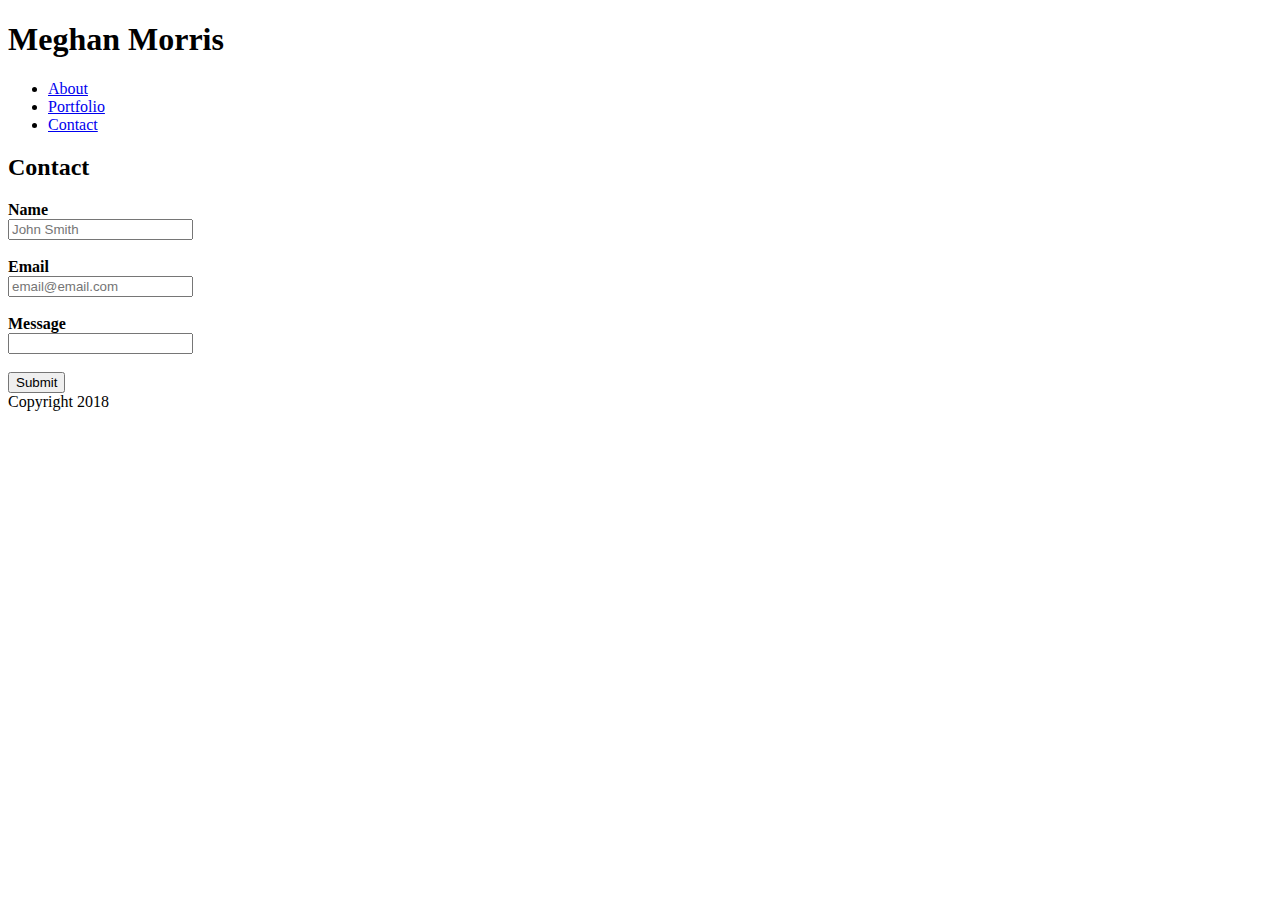
==== contact.html @ 20b85f7e "formatting for portfolio sections" ====
<!DOCTYPE html>
<html lang="en-us">

<head>
  <meta charset="UTF-8">
  <title>My Portfolio</title>
  <link rel="stylesheet" type="text/css" href="assets/css/style.css">
</head>

<body>
    <h1>Meghan Morris</h1>
    
    <nav>
        <ul>
            <li><a href="#about">About</a></li>
            <li><a href="#portfolio">Portfolio</a></li>
            <li><a href="#contact">Contact</a></li>
        </ul>
    </nav>

    <div>
        <h2>Contact</h2>

        <form> 
            <strong>Name</strong> <br>
            <input type="text" placeholder="John Smith" required><br><br>
            
            <strong>Email</strong> <br>
            <input type="text" placeholder="email@email.com" required><br><br>
            
            <strong>Message</strong> <br>
            <input type="text" textarea name="message" rows="10" cols="40"></textarea>
            <br><br>
            
            <button type="submit">Submit</button> 
        </form>  
    </div>
        
</body>

<footer>
    Copyright 2018
</footer>
---- assets/css/style.css ----
.image {
    height: auto; 
    width: auto; 
    max-width: 300px; 
    max-height: 300px;
}

.container {
    position: relative; 
    max-width: 300px; /* Maximum width */
    margin: 0 auto; /* Center it */
  }
  
  .container .content {
    position: absolute; /* Position the background text */
    bottom: 0; /* At the bottom. Use top:0 to append it to the top */
    background: rgb(0, 0, 0); /* Fallback color */
    background: rgba(0, 0, 0, 0.5); /* Black background with 0.5 opacity */
    color: #f1f1f1; /* Grey text */
    width: 85%; /* Full width */
    padding: 20px; /* Some padding */
  }
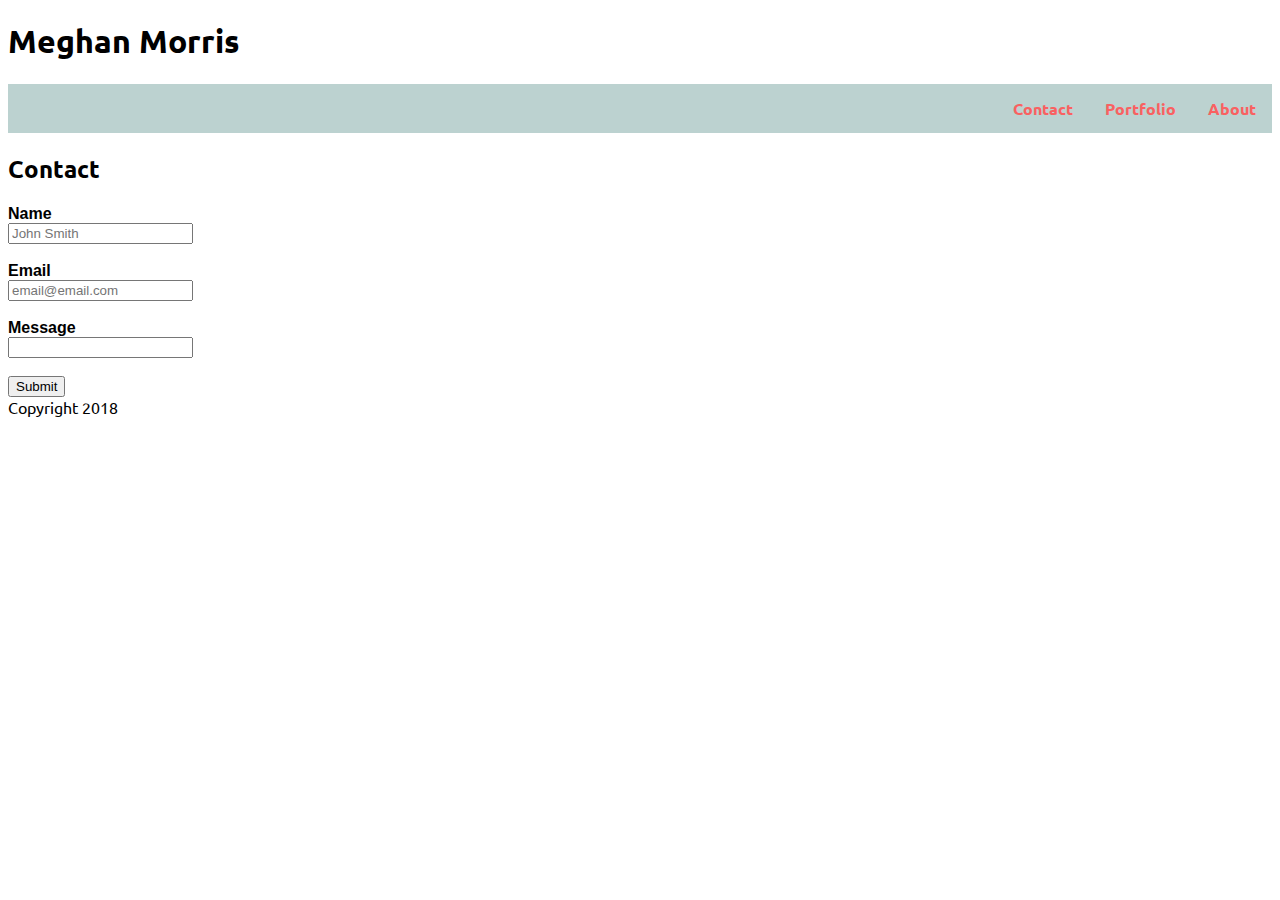
==== commit 1c8079dd: "Added Google fonts" ====
--- a/contact.html
+++ b/contact.html
@@ -5,6 +5,7 @@
   <meta charset="UTF-8">
   <title>My Portfolio</title>
   <link rel="stylesheet" type="text/css" href="assets/css/style.css">
+  <link href="https://fonts.googleapis.com/css?family=Ubuntu" rel="stylesheet">
 </head>
 
 <body>
@@ -12,16 +13,16 @@
     
     <nav>
         <ul>
-            <li><a href="#about">About</a></li>
-            <li><a href="#portfolio">Portfolio</a></li>
-            <li><a href="#contact">Contact</a></li>
+            <li><a href="#about"><strong>About</strong></a></li>
+            <li><a href="#portfolio"><strong>Portfolio</strong></a></li>
+            <li><a href="#contact" class="active"><strong>Contact</strong></a></li>
         </ul>
     </nav>
 
     <div>
         <h2>Contact</h2>
 
-        <form> 
+        <form class="clearfix"> 
             <strong>Name</strong> <br>
             <input type="text" placeholder="John Smith" required><br><br>
             
--- a/assets/css/style.css
+++ b/assets/css/style.css
@@ -1,3 +1,62 @@
+.clearfix::after {
+    content: "";
+    display: block;
+    clear: both;
+}
+
+h1 {
+    font-family: 'Ubuntu', sans-serif;
+
+}
+
+h2 {
+    font-family: 'Ubuntu', sans-serif;
+}
+
+p {
+    font-family: 'Ubuntu', sans-serif;
+    font-size: 18px;
+}
+
+footer{
+    font-family: 'Ubuntu', sans-serif;
+}
+
+form {
+    font-family: sans-serif;
+}
+
+/*Code for navigation bar*/
+ul {
+    list-style-type: none;
+    margin: 0;
+    padding: 0;
+    overflow: hidden;
+    background-color: #bcd2d0;
+    font-family: 'Ubuntu', sans-serif;
+}
+
+li {
+    float: right;
+}
+
+li a {
+    display: inline-block;
+    color: #f96161;
+    text-align: center;
+    padding: 14px 16px;
+    text-decoration: none;
+}
+
+li a:hover {
+    background-color: #e5c3c6;
+}
+
+active {
+    background-color: #e1e9b7;
+}
+
+/*Code for portfolio images with banners*/
 .image {
     height: auto; 
     width: auto; 
@@ -17,6 +76,7 @@
     background: rgb(0, 0, 0); /* Fallback color */
     background: rgba(0, 0, 0, 0.5); /* Black background with 0.5 opacity */
     color: #f1f1f1; /* Grey text */
-    width: 85%; /* Full width */
+    width: 85%; /* Adjusted width */
     padding: 20px; /* Some padding */
+    font-family: 'Ubuntu', sans-serif;
   }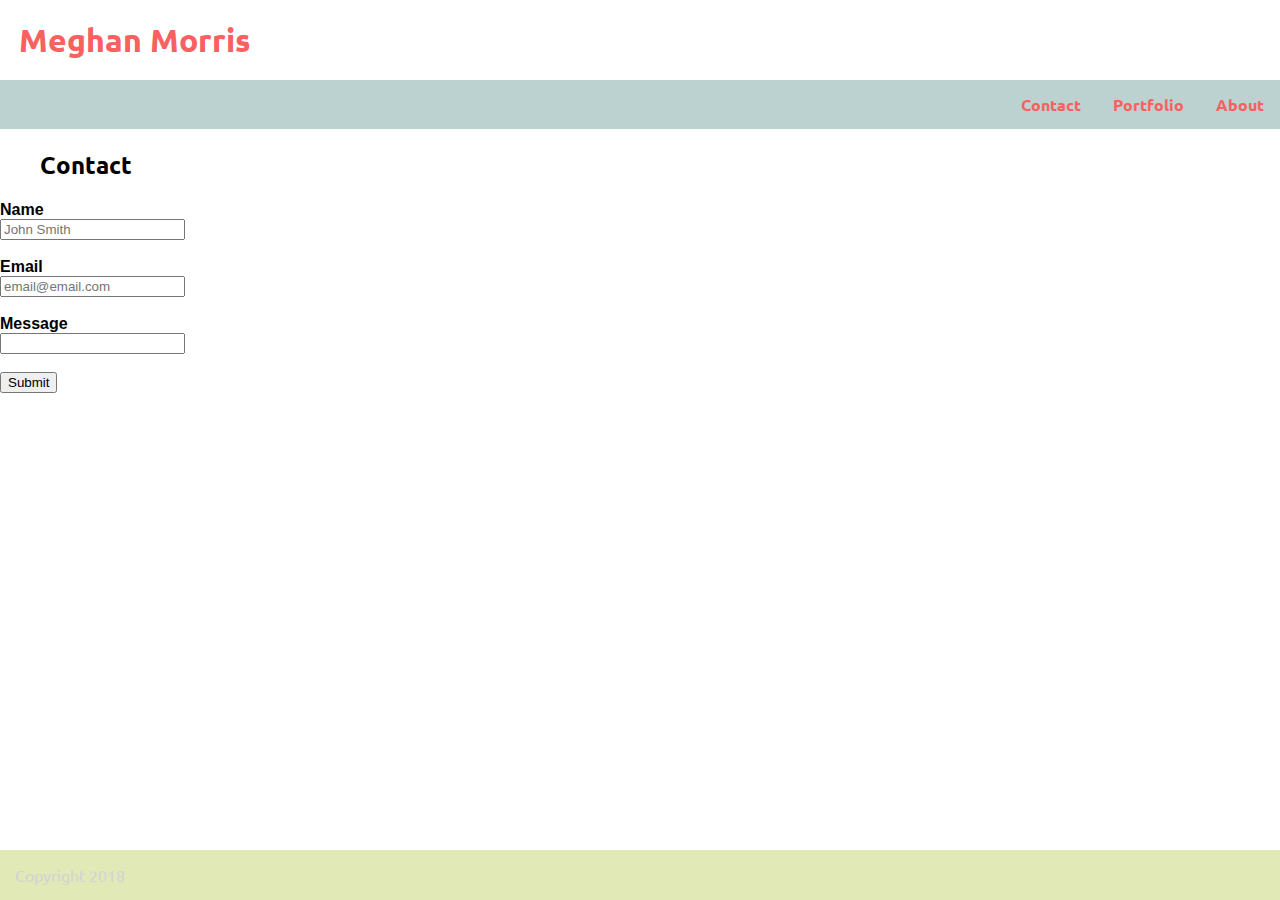
==== commit f25c40cc: "Added background image, updated header, updated picture sizes" ====
--- a/contact.html
+++ b/contact.html
@@ -9,7 +9,7 @@
 </head>
 
 <body>
-    <h1>Meghan Morris</h1>
+    <h1 class="box1">Meghan Morris</h1>
     
     <nav>
         <ul>
--- a/assets/css/style.css
+++ b/assets/css/style.css
@@ -9,13 +9,38 @@
 
 }
 
+body {
+    margin: 0;
+    background-image: url('file://C:/Users/megha/Desktop/code/Basic-Portfolio/assets/images/wavegrid/wavegrid_@2X.png');
+}
+
+.box1 {
+    position: relative;
+    background: transparent;
+    color: #f96161;
+    height: 50px;
+    width: 250px;
+    margin: 0;
+    padding: 20px 10px 10px 10px;
+    text-align: center;
+}
+
 h2 {
     font-family: 'Ubuntu', sans-serif;
+    margin-left: 40px;
+}
+
+aside {
+    float: left;
+    margin: 15px 40px 0 40px;
 }
 
 p {
     font-family: 'Ubuntu', sans-serif;
     font-size: 18px;
+    width: 75%;
+    margin: auto 0;
+    padding-top: 20px;
 }
 
 footer{
@@ -24,6 +49,16 @@
 
 form {
     font-family: sans-serif;
+}
+
+footer {
+    background-color: #e1e9b7;
+    color:lightgray;
+    padding: 15px;
+    position: fixed;
+    left: 0;
+    bottom: 0;
+    width: 100%;
 }
 
 /*Code for navigation bar*/
@@ -64,6 +99,13 @@
     max-height: 300px;
 }
 
+.img-container {
+    float: left;
+    width: 33.33%;
+    padding: 5px;
+    margin: 5px 5px 15px 5px;
+}
+
 .container {
     position: relative; 
     max-width: 300px; /* Maximum width */
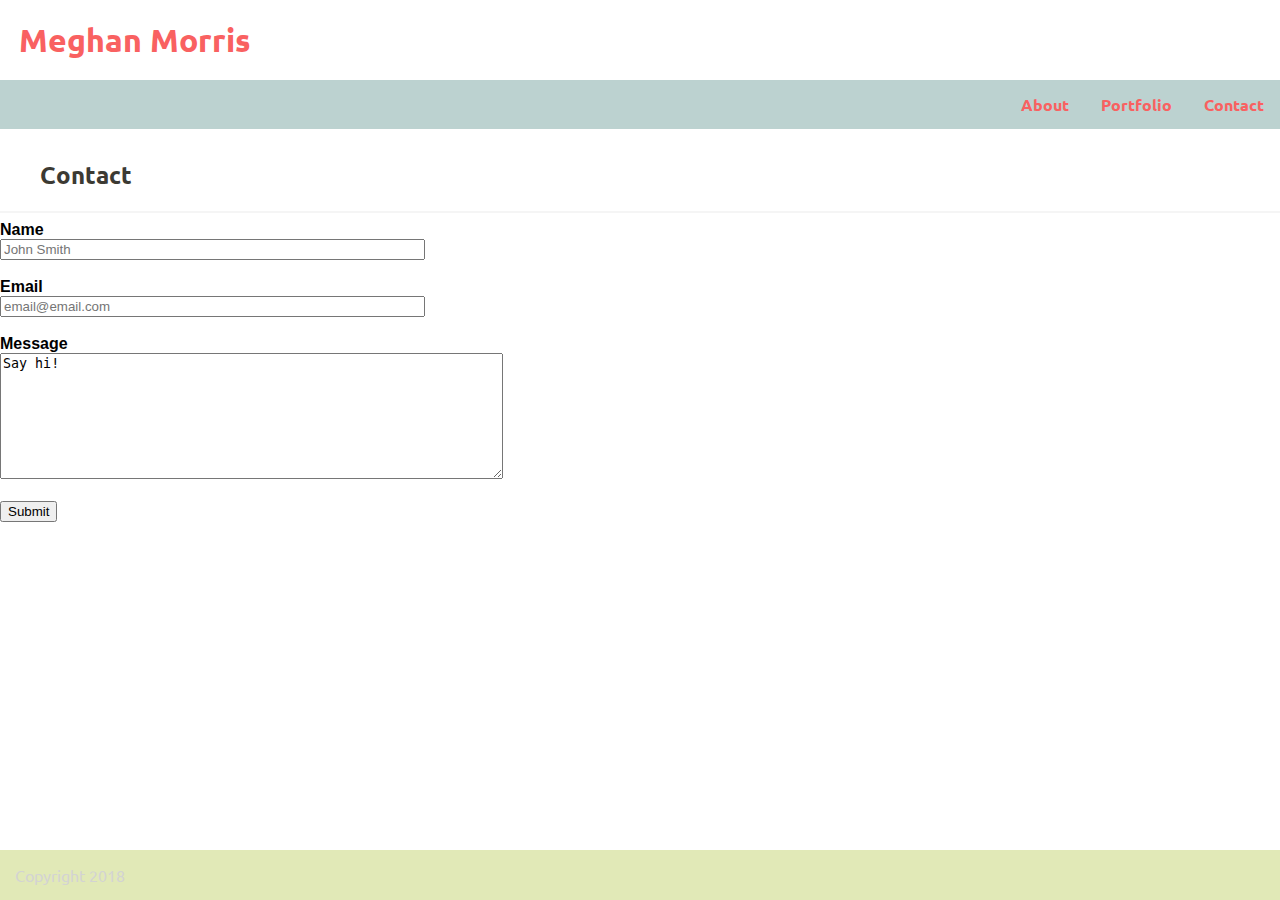
==== commit 8cbf9500: "Updated contact field and added link behind portfolio picture" ====
--- a/contact.html
+++ b/contact.html
@@ -3,34 +3,36 @@
 
 <head>
   <meta charset="UTF-8">
-  <title>My Portfolio</title>
+  <title>My Portfolio - Contact</title>
   <link rel="stylesheet" type="text/css" href="assets/css/style.css">
   <link href="https://fonts.googleapis.com/css?family=Ubuntu" rel="stylesheet">
 </head>
 
 <body>
     <h1 class="box1">Meghan Morris</h1>
-    
+
     <nav>
         <ul>
-            <li><a href="#about"><strong>About</strong></a></li>
-            <li><a href="#portfolio"><strong>Portfolio</strong></a></li>
-            <li><a href="#contact" class="active"><strong>Contact</strong></a></li>
+            <li><a href="contact.html" class="active"><strong>Contact</strong></a></li>
+            <li><a href="portfolio.html"><strong>Portfolio</strong></a></li>
+            <li><a href="index.html"><strong>About</strong></a></li>
         </ul>
     </nav>
 
-    <div>
+    <div class="contactbox clearfix">
         <h2>Contact</h2>
+
+        <hr>
 
         <form class="clearfix"> 
             <strong>Name</strong> <br>
-            <input type="text" placeholder="John Smith" required><br><br>
+            <input type="text" size="50px" placeholder="John Smith" required><br><br>
             
             <strong>Email</strong> <br>
-            <input type="text" placeholder="email@email.com" required><br><br>
+            <input type="text" size="50px" placeholder="email@email.com" required><br><br>
             
             <strong>Message</strong> <br>
-            <input type="text" textarea name="message" rows="10" cols="40"></textarea>
+            <textarea rows="8" cols="60" name="message">Say hi!</textarea>
             <br><br>
             
             <button type="submit">Submit</button> 
--- a/assets/css/style.css
+++ b/assets/css/style.css
@@ -28,6 +28,23 @@
 h2 {
     font-family: 'Ubuntu', sans-serif;
     margin-left: 40px;
+    color: #3C3A33;
+}
+
+hr {
+    height: 0;
+    max-height: 0;
+    border-style: solid;
+    color: whitesmoke;
+}
+
+.box2 {
+    position: relative;
+    background: lightgray;
+    height: 400px;
+    width: 75%;
+    margin: auto;
+    padding: 20px;
 }
 
 aside {
@@ -38,9 +55,10 @@
 p {
     font-family: 'Ubuntu', sans-serif;
     font-size: 18px;
-    width: 75%;
+    width: 90%;
     margin: auto 0;
     padding-top: 20px;
+    color: #3C3A33;
 }
 
 footer{
@@ -64,7 +82,7 @@
 /*Code for navigation bar*/
 ul {
     list-style-type: none;
-    margin: 0;
+    margin: 0 0 30px 0;
     padding: 0;
     overflow: hidden;
     background-color: #bcd2d0;
